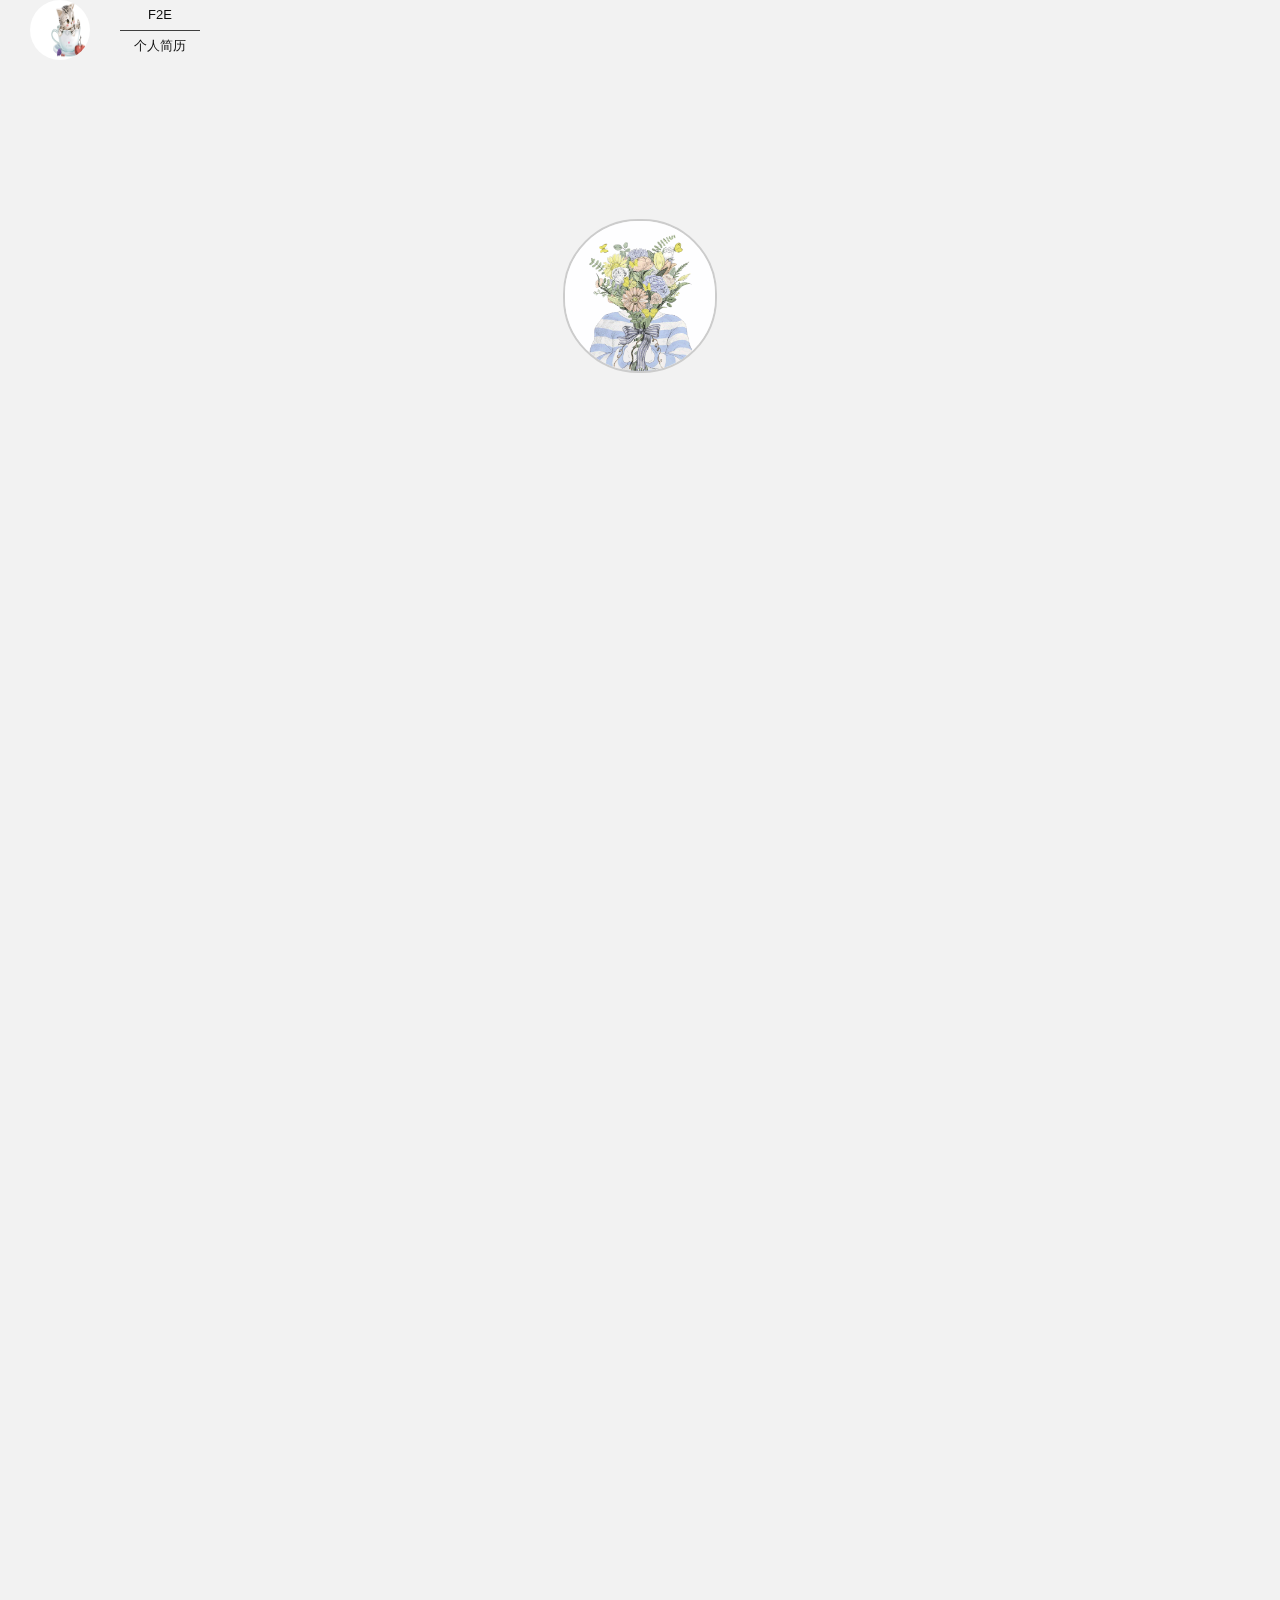
==== my.html @ 43b08438 "11" ====
<!doctype html>
<html>

	<head>
		<meta charset="utf-8" />
		<meta http-equiv="X-UA-Compatible" content="IE=edge" />
		<meta name="keywords" content="web前端，F2E，web前端个人简历，前端开发" />
		<meta name="description" content="赵柯宇的web前端工程师个人简历">
		<link rel="stylesheet" href="css/reset.css" />
		<link rel="stylesheet" href="css/jquery.fullPage.css" />
		<link rel="stylesheet" href="css/component.css" />
		<link rel="stylesheet" href="css/index.css" />
		<title>web前端工程师简历</title>
	</head>

	<body>
		<!-- header navigation -->
		<header>
			<div id="logo">
				<div id="header_img"><img src="image/21.jpg" alt="" /></div>
				<div id="header_p">
					<p id="header_p1">F2E</p>
					<p id="header_p2">个人简历</p>
				</div>
			</div>
		</header>
		<!-- header navigation end -->
		<!-- aside navigation -->
		<aside>
			<a href="#page1"><b>首页</b></a>
			<a href="#page2"><b>关于我</b></a>
			<a href="#page3"><b>专业技能</b></a>
			<a href="#page4"><b>我的经历</b></a>
			<a href="#page5"><b>我的作品</b></a>
			<a href="#page6"><b>联系我</b></a>
		</aside>
		<!-- aside navigation end -->
		<!-- home page -->
		<div id="dowebok">
			<!-- home -->
			<div class="section one">
				<div id="home">
					<div id="home_content">
						<div id="home_head">
							<div id="home_head_content">
								<img src="image/12.gif" id="home_photo1" alt="" />
								<img src="image/11.jpg" id="home_photo2" alt="" />
							</div>
						</div>
						<div id="home_info">
							<p id="home_info1">等风，等雨，等你，等一场春风得意马蹄疾。</p>
							<div id="home_info_box">
								<p id="home_info2">汪佳美</p>
								<p id="home_info3">23岁</p>
								<p id="home_info4">前端开发工程师</p>
								<p id="home_info5">18258217689@163.com</p>
							</div>
						</div>
					</div>
				</div>
			</div>
			<!-- home end -->
			<!-- about -->
			<div class="section two">
				<div id="about">
					<div id="about_content">
						<div class="title">
							<h1>关于我</h1>
						</div>
						<div id="about_list_content">
							<div class="about_list" id="about_list1">
								<div class="about_list_eg" id="about_en_edu">education</div>
								<div class="about_list_cn" id="about_cn_edu">学历
									<p>本科</p>
								</div>
							</div>
							<div class="about_list">
								<div class="about_list_eg" id="about_en_age">age</div>
								<div class="about_list_cn" id="about_cn_age">年龄
									<p>23岁</p>
								</div>
							</div>
							<div class="about_list">
								<div class="about_list_eg" id="about_en_loc">location</div>
								<div class="about_list_cn" id="about_cn_loc">坐标
									<p>杭州</p>
								</div>
							</div>
							<div class="about_list">
								<div class="about_list_eg" id="about_en_sta">status</div>
								<div class="about_list_cn" id="about_cn_sta">状态
									<p>离职</p>
								</div>
							</div>
						</div>
						<div id="about_info">
							<p id="info-yi">2016年江西理工毕业,热爱代码,热爱生活</p>
						</div>
					</div>
				</div>
			</div>
			<!-- about end -->
			<!-- skill -->
			<div class="section three">
				<div id="skill">
					<div id="skill_content">
						<div class="title">
							<h1>专业技能</h1>
						</div>
						<div id="skill_info"></div>
						<div id="skill_list">
							<div class="skill_list_content" id="skill_list1">
								<div class="skill_icon" id="skill_icon1"></div>
								<div class="skill_name">AngularJs</div>														
							</div>
							<div class="skill_list_content" id="skill_list2">
								<div class="skill_icon" id="skill_icon2"></div>
								<div class="skill_name">H5</div>																
							</div>
							<div class="skill_list_content" id="skill_list3">
								<div class="skill_icon" id="skill_icon3"></div>
								<div class="skill_name">CSS</div>																
							</div>
							<div class="skill_list_content" id="skill_list4">
								<div class="skill_icon" id="skill_icon4"></div>
								<div class="skill_name">JavaScript</div>																
							</div>
						</div>
					</div>
				</div>
			</div>
			<!-- skill end -->
			<!-- experience -->
			<div class="section four">
				<div id="exp">
					<div id="exp_content">
						<div class="title">
							<h1>我的经历</h1>
						</div>
						<div id="exp_info" class="exp_scale"></div>
						<div id="exp_list_slider">
							<div id="exp_list_slider_content" class="exp_scale">
								<div id="exp_list_content">
									<div class="exp_list">
										<div class="exp_list_left">
											<div id="exp_list_left1">
												<dl>
													<dt>壹零陆文化传播有限责任公司</dt>
													<dd class="exp_list_time">2014年3月~2014年9月</dd>
													<dd>网络部（实习）</dd>
													<dd>负责网站后台维护，微博、微信等新媒体创意撰写，营销和推广</dd>
													<dd>负责百度PPC后台调整</dd>
													<dd>获得
														<a href="#" class="md-trigger" data-modal="modal-1">最佳新人奖</a>
													</dd>
													<dd>同期工作之余开始
														<a href="#" class="md-trigger" data-modal="modal-2">系统性的自学web前端各项技术</a>
													</dd>
												</dl>
											</div>
										</div>
									</div>
									<div class="exp_list">
										<div class="exp_list_left">
											<div id="exp_list_left2">
												<dl>
													<dt>四川卓煌企业管理有限公司</dt>
													<dd class="exp_list_time">2014年9月~2015年7月</dd>
													<dd>管理部</dd>
													<dd>负责网站后台维护及几个企业公司的官网开发</dd>
													<dd>负责百度竞价操作及seo优化</dd>
													<dd>同期工作之余提升自己原生JS的编码能力</dd>
												</dl>
											</div>
										</div>
									</div>
									<div class="exp_list">
										<div class="exp_list_left">
											<div id="exp_list_left3">
												<dl>
													<dt>成都兰途网络科技有限公司</dt>
													<dd class="exp_list_time">2015年7月~现在</dd>
													<dd>前端技术部</dd>
													<dd>负责快速构建高质量移动app页面</dd>
													<dd>用less预编译css，gulp进行自动化构建</dd>
													<dd>使用原生JS+angularJS进行前端开发</dd>
													<dd>使用git svn进行版本控制，Phonegap/Cordova进行app打包</dd>
												</dl>
											</div>
										</div>
									</div>
								</div>
								<div id="exp_list_to">
									<div id="exp_list_toleft"><img src="image/exp_list_toleft.png" /></div>
									<div id="exp_list_toright"><img src="image/exp_list_toright.png" /></div>
								</div>
							</div>
							<div id="exp_timeline" class="exp_scale">
								<div>
									<a href="#" title="2014年3月~2014年9月"></a>
									<a href="#" title="2014年9月~2015年7月"></a>
									<a href="#" title="2015年7月~现在"></a>
								</div>
							</div>
						</div>
					</div>
				</div>
			</div>
			<!-- experience end -->
			<!-- demo -->
			<div class="section five">
				<div id="demo">
					<div id="demo_content">
						<div class="title">
							<h1>我的作品</h1>
						</div>
						<div id="demo_content_list">
							<ul class="demo_box">
								<li class="demo_scale">
									<div class="demo_box_content">
										<div class="demo_box_hover">
											<p class="demo_box_title">DEMO:DOM编程艺术</p>
											<span class="demo_box_hover_icon">
                                        <a href="demo/js原生demo/index.html" target="_blank" class="demo_box_link">
                                            <img src="image/demo-link.png" alt="" />
                                        </a>
                                    </span>
										</div>
										<img src="image/demo_box1.jpg" alt="" class="demo_box_bg" />
									</div>
								</li>
								<li class="demo_scale">
									<div class="demo_box_content">
										<div class="demo_box_hover">
											<p class="demo_box_title">乾程企业</p>
											<span class="demo_box_hover_icon">
										<a href="http://www.sctyqc.cn/index.html" target="_blank" class="demo_box_link">
											<img src="image/demo-link.png" alt="" />
										</a>
									</span>
										</div>
										<img src="image/demo_box2.jpg" alt="" class="demo_box_bg" />
									</div>
								</li>
								<li class="demo_scale">
									<div class="demo_box_content">
										<div class="demo_box_hover">
											<p class="demo_box_title">卓煌企业</p>
											<span class="demo_box_hover_icon">
                                    	<a href="http://www.sczhuohuang.com" target="_blank" class="demo_box_link">
											<img src="image/demo-link.png" alt="" />
                                        </a>
                                    </span>
										</div>
										<img src="image/demo_box3.jpg" alt="" class="demo_box_bg" />
									</div>
								</li>
								<li class="demo_scale">
									<div class="demo_box_content">
										<div class="demo_box_hover">
											<p class="demo_box_title">兰途科技</p>
											<span class="demo_box_hover_icon">
                                    	<a href="http://www.lantunet.com" target="_blank" class="demo_box_link">
											<img src="image/demo-link.png" alt="" />
                                        </a>
                                    </span>
										</div>
										<img src="image/demo_box4.jpg" alt="" class="demo_box_bg" />
									</div>
								</li>
							</ul>
						</div>
					</div>
				</div>
			</div>
			<!-- demo end -->
			<!-- contact -->
			<div class="section six">
				<div id="contact">
					<div id="contact_content">
						<div class="title">
							<h1>联系我</h1>
						</div>
						<div class="container-yi">

							<div class="container-Er">
								<span>phone</span>
								<p id="phone-yi">18258217689</p>
							</div>

							<div class="container-San">
								<span>QQ</span>
								<p id="qq-yi">1427711392</p>
							</div>

							<div class="container-Si">
								<span>Weixin</span>
								<p>
									<img src="image/wei.png">
								</p>
							</div>

						</div>
					</div>
				</div>
			</div>
			<!-- contact end -->
		</div>
	</body>
	<script src="js/jquery-1.11.2.min.js"></script>
	<script src="js/jquery.easing.min.js"></script>
	<script src="js/jquery.fullPage.min.js"></script>
	<script src="js/classie.js"></script>
	<script src="js/cssParser.js"></script>
	<script src="js/modalEffects.js"></script>
	<script src="js/index.js"></script>

</html>
---- css/component.css ----
/* General styles for the modal */

/* 
Styles for the html/body for special modal where we want 3d effects
Note that we need a container wrapping all content on the page for the 
perspective effects (not including the modals and the overlay).
*/
.md-perspective,
.md-perspective body {
	height: 100%;
	overflow: hidden;
}

.md-perspective body  {
	background: #222;
	-webkit-perspective: 600px;
	-moz-perspective: 600px;
	perspective: 600px;
}

.container {
	background: #e74c3c;
	min-height: 100%;
}

.md-modal {
	position: fixed;
	top: 50%;
	left: 50%;
	width: 50%;
	max-width: 630px;
	min-width: 320px;
	height: auto;
	z-index: 2000;
	visibility: hidden;
	-webkit-backface-visibility: hidden;
	-moz-backface-visibility: hidden;
	backface-visibility: hidden;
	-webkit-transform: translateX(-50%) translateY(-50%);
	-moz-transform: translateX(-50%) translateY(-50%);
	-ms-transform: translateX(-50%) translateY(-50%);
	transform: translateX(-50%) translateY(-50%);
}

.md-show {
	visibility: visible;
}

.md-overlay {
	position: fixed;
	width: 100%;
	height: 100%;
	visibility: hidden;
	top: 0;
	left: 0;
	z-index: 1000;
	opacity: 0;
	background: rgba(161,175,201,0.8);
	-webkit-transition: all 0.3s;
	-moz-transition: all 0.3s;
	transition: all 0.3s;
}

.md-show ~ .md-overlay {
	opacity: 1;
	visibility: visible;
}

/* Content styles */
.md-content {
	color: #fff;
	background: #d6ecf0;
	position: relative;
	border-radius: 3px;
	margin: 0 auto;
}

.md-content h3 {
	margin: 0;
	padding: 0.4em;
	text-align: center;
	font-size: 2.4em;
	font-weight: 300;
	opacity: 0.8;
	background: rgba(0,0,0,0.1);
	border-radius: 3px 3px 0 0;
}

.md-content > div {
	padding: 15px 40px 30px;
	margin: 0;
	font-weight: 300;
	font-size: 1.15em;
}

.md-content > div p {
	margin: 0;
	padding: 10px 0;
}

.md-content > div ul {
	margin: 0;
	padding: 0 0 30px 20px;
}

.md-content > div ul li {
	padding: 5px 0;
}

.md-content button {
	display: block;
	margin: 0 auto;
	font-size: 0.8em;
}

/* Individual modal styles with animations/transitions */

/* Effect 1: Fade in and scale up */
.md-effect-1 .md-content {
	-webkit-transform: scale(0.7);
	-moz-transform: scale(0.7);
	-ms-transform: scale(0.7);
	transform: scale(0.7);
	opacity: 0;
	-webkit-transition: all 0.3s;
	-moz-transition: all 0.3s;
	transition: all 0.3s;
}

.md-show.md-effect-1 .md-content {
	-webkit-transform: scale(1);
	-moz-transform: scale(1);
	-ms-transform: scale(1);
	transform: scale(1);
	opacity: 1;
}

/* Effect 2: Slide from the right */
.md-effect-2 .md-content {
	-webkit-transform: translateX(20%);
	-moz-transform: translateX(20%);
	-ms-transform: translateX(20%);
	transform: translateX(20%);
	opacity: 0;
	-webkit-transition: all 0.3s cubic-bezier(0.25, 0.5, 0.5, 0.9);
	-moz-transition: all 0.3s cubic-bezier(0.25, 0.5, 0.5, 0.9);
	transition: all 0.3s cubic-bezier(0.25, 0.5, 0.5, 0.9);
}

.md-show.md-effect-2 .md-content {
	-webkit-transform: translateX(0);
	-moz-transform: translateX(0);
	-ms-transform: translateX(0);
	transform: translateX(0);
	opacity: 1;
}

/* Effect 3: Slide from the bottom */
.md-effect-3 .md-content {
	-webkit-transform: translateY(20%);
	-moz-transform: translateY(20%);
	-ms-transform: translateY(20%);
	transform: translateY(20%);
	opacity: 0;
	-webkit-transition: all 0.3s;
	-moz-transition: all 0.3s;
	transition: all 0.3s;
}

.md-show.md-effect-3 .md-content {
	-webkit-transform: translateY(0);
	-moz-transform: translateY(0);
	-ms-transform: translateY(0);
	transform: translateY(0);
	opacity: 1;
}

/* Effect 4: Newspaper */
.md-effect-4 .md-content {
	-webkit-transform: scale(0) rotate(720deg);
	-moz-transform: scale(0) rotate(720deg);
	-ms-transform: scale(0) rotate(720deg);
	transform: scale(0) rotate(720deg);
	opacity: 0;
}

.md-show.md-effect-4 ~ .md-overlay,
.md-effect-4 .md-content {
	-webkit-transition: all 0.5s;
	-moz-transition: all 0.5s;
	transition: all 0.5s;
}

.md-show.md-effect-4 .md-content {
	-webkit-transform: scale(1) rotate(0deg);
	-moz-transform: scale(1) rotate(0deg);
	-ms-transform: scale(1) rotate(0deg);
	transform: scale(1) rotate(0deg);
	opacity: 1;
}

/* Effect 5: fall */
.md-effect-5.md-modal {
	-webkit-perspective: 1300px;
	-moz-perspective: 1300px;
	perspective: 1300px;
}

.md-effect-5 .md-content {
	-webkit-transform-style: preserve-3d;
	-moz-transform-style: preserve-3d;
	transform-style: preserve-3d;
	-webkit-transform: translateZ(600px) rotateX(20deg); 
	-moz-transform: translateZ(600px) rotateX(20deg); 
	-ms-transform: translateZ(600px) rotateX(20deg); 
	transform: translateZ(600px) rotateX(20deg); 
	opacity: 0;
}

.md-show.md-effect-5 .md-content {
	-webkit-transition: all 0.3s ease-in;
	-moz-transition: all 0.3s ease-in;
	transition: all 0.3s ease-in;
	-webkit-transform: translateZ(0px) rotateX(0deg);
	-moz-transform: translateZ(0px) rotateX(0deg);
	-ms-transform: translateZ(0px) rotateX(0deg);
	transform: translateZ(0px) rotateX(0deg); 
	opacity: 1;
}

/* Effect 6: side fall */
.md-effect-6.md-modal {
	-webkit-perspective: 1300px;
	-moz-perspective: 1300px;
	perspective: 1300px;
}

.md-effect-6 .md-content {
	-webkit-transform-style: preserve-3d;
	-moz-transform-style: preserve-3d;
	transform-style: preserve-3d;
	-webkit-transform: translate(30%) translateZ(600px) rotate(10deg); 
	-moz-transform: translate(30%) translateZ(600px) rotate(10deg);
	-ms-transform: translate(30%) translateZ(600px) rotate(10deg);
	transform: translate(30%) translateZ(600px) rotate(10deg); 
	opacity: 0;
}

.md-show.md-effect-6 .md-content {
	-webkit-transition: all 0.3s ease-in;
	-moz-transition: all 0.3s ease-in;
	transition: all 0.3s ease-in;
	-webkit-transform: translate(0%) translateZ(0) rotate(0deg);
	-moz-transform: translate(0%) translateZ(0) rotate(0deg);
	-ms-transform: translate(0%) translateZ(0) rotate(0deg);
	transform: translate(0%) translateZ(0) rotate(0deg);
	opacity: 1;
}

/* Effect 7:  slide and stick to top */
.md-effect-7{
	top: 0;
	-webkit-transform: translateX(-50%);
	-moz-transform: translateX(-50%);
	-ms-transform: translateX(-50%);
	transform: translateX(-50%);
}

.md-effect-7 .md-content {
	-webkit-transform: translateY(-200%);
	-moz-transform: translateY(-200%);
	-ms-transform: translateY(-200%);
	transform: translateY(-200%);
	-webkit-transition: all .3s;
	-moz-transition: all .3s;
	transition: all .3s;
	opacity: 0;
}

.md-show.md-effect-7 .md-content {
	-webkit-transform: translateY(0%);
	-moz-transform: translateY(0%);
	-ms-transform: translateY(0%);
	transform: translateY(0%);
	border-radius: 0 0 3px 3px;
	opacity: 1;
}

/* Effect 8: 3D flip horizontal */
.md-effect-8.md-modal {
	-webkit-perspective: 1300px;
	-moz-perspective: 1300px;
	perspective: 1300px;
}

.md-effect-8 .md-content {
	-webkit-transform-style: preserve-3d;
	-moz-transform-style: preserve-3d;
	transform-style: preserve-3d;
	-webkit-transform: rotateY(-70deg);
	-moz-transform: rotateY(-70deg);
	-ms-transform: rotateY(-70deg);
	transform: rotateY(-70deg);
	-webkit-transition: all 0.3s;
	-moz-transition: all 0.3s;
	transition: all 0.3s;
	opacity: 0;
}

.md-show.md-effect-8 .md-content {
	-webkit-transform: rotateY(0deg);
	-moz-transform: rotateY(0deg);
	-ms-transform: rotateY(0deg);
	transform: rotateY(0deg);
	opacity: 1;
}

/* Effect 9: 3D flip vertical */
.md-effect-9.md-modal {
	-webkit-perspective: 1300px;
	-moz-perspective: 1300px;
	perspective: 1300px;
}

.md-effect-9 .md-content {
	-webkit-transform-style: preserve-3d;
	-moz-transform-style: preserve-3d;
	transform-style: preserve-3d;
	-webkit-transform: rotateX(-70deg);
	-moz-transform: rotateX(-70deg);
	-ms-transform: rotateX(-70deg);
	transform: rotateX(-70deg);
	-webkit-transition: all 0.3s;
	-moz-transition: all 0.3s;
	transition: all 0.3s;
	opacity: 0;
}

.md-show.md-effect-9 .md-content {
	-webkit-transform: rotateX(0deg);
	-moz-transform: rotateX(0deg);
	-ms-transform: rotateX(0deg);
	transform: rotateX(0deg);
	opacity: 1;
}

/* Effect 10: 3D sign */
.md-effect-10.md-modal {
	-webkit-perspective: 1300px;
	-moz-perspective: 1300px;
	perspective: 1300px;
}

.md-effect-10 .md-content {
	-webkit-transform-style: preserve-3d;
	-moz-transform-style: preserve-3d;
	transform-style: preserve-3d;
	-webkit-transform: rotateX(-60deg);
	-moz-transform: rotateX(-60deg);
	-ms-transform: rotateX(-60deg);
	transform: rotateX(-60deg);
	-webkit-transform-origin: 50% 0;
	-moz-transform-origin: 50% 0;
	transform-origin: 50% 0;
	opacity: 0;
	-webkit-transition: all 0.3s;
	-moz-transition: all 0.3s;
	transition: all 0.3s;
}

.md-show.md-effect-10 .md-content {
	-webkit-transform: rotateX(0deg);
	-moz-transform: rotateX(0deg);
	-ms-transform: rotateX(0deg);
	transform: rotateX(0deg);
	opacity: 1;
}

/* Effect 11: Super scaled */
.md-effect-11 .md-content {
	-webkit-transform: scale(2);
	-moz-transform: scale(2);
	-ms-transform: scale(2);
	transform: scale(2);
	opacity: 0;
	-webkit-transition: all 0.3s;
	-moz-transition: all 0.3s;
	transition: all 0.3s;
}

.md-show.md-effect-11 .md-content {
	-webkit-transform: scale(1);
	-moz-transform: scale(1);
	-ms-transform: scale(1);
	transform: scale(1);
	opacity: 1;
}

/* Effect 12:  Just me */
.md-effect-12 .md-content {
	-webkit-transform: scale(0.8);
	-moz-transform: scale(0.8);
	-ms-transform: scale(0.8);
	transform: scale(0.8);
	opacity: 0;
	-webkit-transition: all 0.3s;
	-moz-transition: all 0.3s;
	transition: all 0.3s;
}

.md-show.md-effect-12 ~ .md-overlay {
	background: #e74c3c;
} 

.md-effect-12 .md-content h3,
.md-effect-12 .md-content {
	background: transparent;
}

.md-show.md-effect-12 .md-content {
	-webkit-transform: scale(1);
	-moz-transform: scale(1);
	-ms-transform: scale(1);
	transform: scale(1);
	opacity: 1;
}

/* Effect 13: 3D slit */
.md-effect-13.md-modal {
	-webkit-perspective: 1300px;
	-moz-perspective: 1300px;
	perspective: 1300px;
}

.md-effect-13 .md-content {
	-webkit-transform-style: preserve-3d;
	-moz-transform-style: preserve-3d;
	transform-style: preserve-3d;
	-webkit-transform: translateZ(-3000px) rotateY(90deg);
	-moz-transform: translateZ(-3000px) rotateY(90deg);
	-ms-transform: translateZ(-3000px) rotateY(90deg);
	transform: translateZ(-3000px) rotateY(90deg);
	opacity: 0;
}

.md-show.md-effect-13 .md-content {
	-webkit-animation: slit .7s forwards ease-out;
	-moz-animation: slit .7s forwards ease-out;
	animation: slit .7s forwards ease-out;
}

@-webkit-keyframes slit {
	50% { -webkit-transform: translateZ(-250px) rotateY(89deg); opacity: .5; -webkit-animation-timing-function: ease-out;}
	100% { -webkit-transform: translateZ(0) rotateY(0deg); opacity: 1; }
}

@-moz-keyframes slit {
	50% { -moz-transform: translateZ(-250px) rotateY(89deg); opacity: .5; -moz-animation-timing-function: ease-out;}
	100% { -moz-transform: translateZ(0) rotateY(0deg); opacity: 1; }
}

@keyframes slit {
	50% { transform: translateZ(-250px) rotateY(89deg); opacity: 1; animation-timing-function: ease-in;}
	100% { transform: translateZ(0) rotateY(0deg); opacity: 1; }
}

/* Effect 14:  3D Rotate from bottom */
.md-effect-14.md-modal {
	-webkit-perspective: 1300px;
	-moz-perspective: 1300px;
	perspective: 1300px;
}

.md-effect-14 .md-content {
	-webkit-transform-style: preserve-3d;
	-moz-transform-style: preserve-3d;
	transform-style: preserve-3d;
	-webkit-transform: translateY(100%) rotateX(90deg);
	-moz-transform: translateY(100%) rotateX(90deg);
	-ms-transform: translateY(100%) rotateX(90deg);
	transform: translateY(100%) rotateX(90deg);
	-webkit-transform-origin: 0 100%;
	-moz-transform-origin: 0 100%;
	transform-origin: 0 100%;
	opacity: 0;
	-webkit-transition: all 0.3s ease-out;
	-moz-transition: all 0.3s ease-out;
	transition: all 0.3s ease-out;
}

.md-show.md-effect-14 .md-content {
	-webkit-transform: translateY(0%) rotateX(0deg);
	-moz-transform: translateY(0%) rotateX(0deg);
	-ms-transform: translateY(0%) rotateX(0deg);
	transform: translateY(0%) rotateX(0deg);
	opacity: 1;
}

/* Effect 15:  3D Rotate in from left */
.md-effect-15.md-modal {
	-webkit-perspective: 1300px;
	-moz-perspective: 1300px;
	perspective: 1300px;
}

.md-effect-15 .md-content {
	-webkit-transform-style: preserve-3d;
	-moz-transform-style: preserve-3d;
	transform-style: preserve-3d;
	-webkit-transform: translateZ(100px) translateX(-30%) rotateY(90deg);
	-moz-transform: translateZ(100px) translateX(-30%) rotateY(90deg);
	-ms-transform: translateZ(100px) translateX(-30%) rotateY(90deg);
	transform: translateZ(100px) translateX(-30%) rotateY(90deg);
	-webkit-transform-origin: 0 100%;
	-moz-transform-origin: 0 100%;
	transform-origin: 0 100%;
	opacity: 0;
	-webkit-transition: all 0.3s;
	-moz-transition: all 0.3s;
	transition: all 0.3s;
}

.md-show.md-effect-15 .md-content {
	-webkit-transform: translateZ(0px) translateX(0%) rotateY(0deg);
	-moz-transform: translateZ(0px) translateX(0%) rotateY(0deg);
	-ms-transform: translateZ(0px) translateX(0%) rotateY(0deg);
	transform: translateZ(0px) translateX(0%) rotateY(0deg);
	opacity: 1;
}

/* Effect 16:  Blur */
.md-show.md-effect-16 ~ .md-overlay {
	background: rgba(161,175,201,0.5);
}

.md-show.md-effect-16 ~ .container {
	-webkit-filter: blur(3px);
	-moz-filter: blur(3px);
	filter: blur(3px);
}

.md-effect-16 .md-content {
	-webkit-transform: translateY(-5%);
	-moz-transform: translateY(-5%);
	-ms-transform: translateY(-5%);
	transform: translateY(-5%);
	opacity: 0;
}

.md-show.md-effect-16 ~ .container,
.md-effect-16 .md-content {
	-webkit-transition: all 0.3s;
	-moz-transition: all 0.3s;
	transition: all 0.3s;
}

.md-show.md-effect-16 .md-content {
	-webkit-transform: translateY(0);
	-moz-transform: translateY(0);
	-ms-transform: translateY(0);
	transform: translateY(0);
	opacity: 1;
}

/* Effect 17:  Slide in from bottom with perspective on container */
.md-show.md-effect-17 ~ .container {
	height: 100%;
	overflow: hidden;
	-webkit-transition: -webkit-transform 0.3s;
	-moz-transition: -moz-transform 0.3s;
	transition: transform 0.3s;
}	

.md-show.md-effect-17 ~ .container,
.md-show.md-effect-17 ~ .md-overlay  {
	-webkit-transform: rotateX(-2deg);
	-moz-transform: rotateX(-2deg);
	-ms-transform: rotateX(-2deg);
	transform: rotateX(-2deg);
	-webkit-transform-origin: 50% 0%;
	-moz-transform-origin: 50% 0%;
	transform-origin: 50% 0%;
	-webkit-transform-style: preserve-3d;
	-moz-transform-style: preserve-3d;
	transform-style: preserve-3d;
}

.md-effect-17 .md-content {
	opacity: 0;
	-webkit-transform: translateY(200%);
	-moz-transform: translateY(200%);
	-ms-transform: translateY(200%);
	transform: translateY(200%);
}

.md-show.md-effect-17 .md-content {
	-webkit-transform: translateY(0);
	-moz-transform: translateY(0);
	-ms-transform: translateY(0);
	transform: translateY(0);
	opacity: 1;
	-webkit-transition: all 0.3s 0.2s;
	-moz-transition: all 0.3s 0.2s;
	transition: all 0.3s 0.2s;
}

/* Effect 18:  Slide from right with perspective on container */
.md-show.md-effect-18 ~ .container {
	height: 100%;
	overflow: hidden;
}

.md-show.md-effect-18 ~ .md-overlay {
	background: rgba(143,27,15,0.8);
	-webkit-transition: all 0.5s;
	-moz-transition: all 0.5s;
	transition: all 0.5s;
}

.md-show.md-effect-18 ~ .container,
.md-show.md-effect-18 ~ .md-overlay {
	-webkit-transform-style: preserve-3d;
	-webkit-transform-origin: 0% 50%;
	-webkit-animation: rotateRightSideFirst 0.5s forwards ease-in;
	-moz-transform-style: preserve-3d;
	-moz-transform-origin: 0% 50%;
	-moz-animation: rotateRightSideFirst 0.5s forwards ease-in;
	transform-style: preserve-3d;
	transform-origin: 0% 50%;
	animation: rotateRightSideFirst 0.5s forwards ease-in;
}

@-webkit-keyframes rotateRightSideFirst {
	50% { -webkit-transform: translateZ(-50px) rotateY(5deg); -webkit-animation-timing-function: ease-out; }
	100% { -webkit-transform: translateZ(-200px); }
}

@-moz-keyframes rotateRightSideFirst {
	50% { -moz-transform: translateZ(-50px) rotateY(5deg); -moz-animation-timing-function: ease-out; }
	100% { -moz-transform: translateZ(-200px); }
}

@keyframes rotateRightSideFirst {
	50% { transform: translateZ(-50px) rotateY(5deg); animation-timing-function: ease-out; }
	100% { transform: translateZ(-200px); }
}

.md-effect-18 .md-content {
	-webkit-transform: translateX(200%);
	-moz-transform: translateX(200%);
	-ms-transform: translateX(200%);
	transform: translateX(200%);
	opacity: 0;
}

.md-show.md-effect-18 .md-content {
	-webkit-transform: translateX(0);
	-moz-transform: translateX(0);
	-ms-transform: translateX(0);
	transform: translateX(0);
	opacity: 1;
	-webkit-transition: all 0.5s 0.1s;
	-moz-transition: all 0.5s 0.1s;
	transition: all 0.5s 0.1s;
}

/* Effect 19:  Slip in from the top with perspective on container */
.md-show.md-effect-19 ~ .container {
	height: 100%;
	overflow: hidden;
}

.md-show.md-effect-19 ~ .md-overlay {
	-webkit-transition: all 0.5s;
	-moz-transition: all 0.5s;
	transition: all 0.5s;
}

.md-show.md-effect-19 ~ .container,
.md-show.md-effect-19 ~ .md-overlay {
	-webkit-transform-style: preserve-3d;
	-webkit-transform-origin: 50% 100%;
	-webkit-animation: OpenTop 0.5s forwards ease-in;
	-moz-transform-style: preserve-3d;
	-moz-transform-origin: 50% 100%;
	-moz-animation: OpenTop 0.5s forwards ease-in;
	transform-style: preserve-3d;
	transform-origin: 50% 100%;
	animation: OpenTop 0.5s forwards ease-in;
}

@-webkit-keyframes OpenTop {
	50% { 
		-webkit-transform: rotateX(10deg); 
		-webkit-animation-timing-function: ease-out; 
	}
}

@-moz-keyframes OpenTop {
	50% { 
		-moz-transform: rotateX(10deg); 
		-moz-animation-timing-function: ease-out; 
	}
}

@keyframes OpenTop {
	50% { 
		transform: rotateX(10deg); 
		animation-timing-function: ease-out; 
	}
}

.md-effect-19 .md-content {
	-webkit-transform: translateY(-200%);
	-moz-transform: translateY(-200%);
	-ms-transform: translateY(-200%);
	transform: translateY(-200%);
	opacity: 0;
}

.md-show.md-effect-19 .md-content {
	-webkit-transform: translateY(0);
	-moz-transform: translateY(0);
	-ms-transform: translateY(0);
	transform: translateY(0);
	opacity: 1;
	-webkit-transition: all 0.5s 0.1s;
	-moz-transition: all 0.5s 0.1s;
	transition: all 0.5s 0.1s;
}

@media screen and (max-width: 32em) {
	body { font-size: 75%; }
}
---- css/index.css ----
@charset "utf-8";

/* global */
body {
	height: 100%;	
	position: relative;
	font: 18px/1.5 'Helvetica Neue',Helvetica,Arial,sans-serif;
	background: #f2f2f2;
}
a {
	text-decoration: none;
	color: #000;
}
h1 {
	width: 150px;
	margin: 0 auto;
	font-size: 32px;
	font-weight: bold;
}
h2 {
	font-family: "allerbold";
	font-weight: bold;
	color: #f00;
	text-transform: uppercase;
	font-size: 14px;
}
h3{
	margin: 20px auto;
	text-align: center;
}
.title {
	text-align: center;
	margin-top: 100px;
	width: 100%;
	height: 60px;
}
.title_en {
	width: 0;
	margin: 3px auto;
	padding: 5px 0;
	border-top: 2px solid #f00;
}
.title_en h2 {
	display: none;
}
@media screen and (max-width:1366px){
body {
	font-size: 13px;
}
h1 {
	font-size: 24px;
}
h2 {
	font-size: 12px;
}
.title {
	margin-top: 60px;
}
}
/* header */
header {
	position: fixed;
	width: 100%;
	top: 0;
	left: 0;
	z-index: 100;
	opacity: 0;	
}
#header {
	position: fixed;
	width: 100%;
	top: 0;
	left: 0;
	height: 76px;
	z-index: 1;
	background: #999;
	box-shadow: 0 0 10px #ccc;
	-webkit-transition: all 5s ease;
	transition: all 5s ease;
}
#logo {
	float: left;
	margin: 5px 30px;
}
header img {
	width: 60px;
	height: 60px;
	border-radius: 30px;
	-webkit-transition: box-shadow 0.5s;
	transition: box-shadow 0.5s;
}
header img:hover {
	box-shadow: 0 0 15px #1FAEFF;
}
#header_img,
#header_p {
	float: left;
}
#header_p {
	margin-left: 15px;
	text-align: center;
	color: #000;
}
#header_p1 {
	margin: 0px 15px 5px;
	padding: 5px 15px;
	width: 50px;
	border-bottom: 1px solid #333;
}
#header_p2 {
	padding: 0 15px;
}

@media screen and (max-width:1366px){
#header {
	height: 60px;
}
#logo {
	margin: 0 30px;
}
nav {
	margin-top: 18px;
}
}
/* aside */
aside {
	position: fixed;
	right: 0;
	z-index: 1000;
	width: 50px;
	height: auto;
	display: none;
}
aside a {
	position: relative;
	display: block;
	margin: 10px 0;
	width: 20px;
	height: 20px;
	background: url(../image/aside_1.png) no-repeat center center;
	border-radius: 50%;
}

aside a.selected {
	background: url(../image/aside_2.png) no-repeat center center;
}

aside b {
	position: absolute;
	font-size: 9px;
	font-weight: normal;
	top: 0;
	line-height: 20px;
	display: none;
	right: 100%;
	width: 100px;
	padding-right: 5px;
	text-align: right;
}

/* common style of page */
#home,
#about,
#skill,
#exp,
#demo,
#contact {
	width: 100%;
	height: 100%;
	position: relative;
	overflow: hidden;
	background: url(../image/bg.jpg) no-repeat center top;
	background-size: 100% 100%;
}
#home_content,
#about_content,
#skill_content,
#exp_content,
#demo_content,
#contact_content {
	margin: 0 auto;
	width: 1000px;
	height: auto;
}
/* home */
#home{
	display: none;
}
@-webkit-keyframes zoom {
	0%{
		background-size: 130% 130%;	
	}
	100%{
		background-size: 100% 100%;
	}
}
@keyframes zoom {
	0%{
		background-size: 130% 130%;	
	}
	100%{
		background-size: 100% 100%;
	}
}
.home_zoom {
	-webkit-animation: zoom 2s ease-in-out;
	animation: zoom 2s ease-in-out;
}
#home_head {
	margin: 300px auto 30px;
	width: 200px;
	-webkit-transition: margin-top 2s ease-in-out;
	transition: margin-top 2s ease-in-out;
}
#home_head_content {
	margin: 0 auto;
	position: relative;
	width: 153.2px;
	height: 153.2px;
	cursor: pointer;
}
#home_head img {
	width: 150px;
	height: 150px;
	border: 2px #CCCCCC solid;
	border-radius: 75px;
	position: absolute;
	-webkit-transition: box-shadow 2s;
	transition: box-shadow 2s;
}
#home_head img:hover {
	box-shadow: 0px 0px 10px #FF0000;
}
img#home_photo2 {
	opacity: 0;
	z-index: 99;
}
#home_info_box {
	border-top: 2px solid #ccc;
	width: 0;
	margin: 15px auto;
}
#home_info1,
#home_info2,
#home_info3,
#home_info4,
#home_info5 {
	margin: 15px auto;
	display: none;
	width: 800px;
	text-align: center;
}
#home_info1 {
	font-size: 20px;
	font-weight: bold;
}
@media screen and (max-width:1366px){
#home_info1 {
	font-size: 16px;
}	
}
/* about */
#about_content {
	height: 510px;
}
#about_list_content {
	margin: 50px auto;
	width: 800px;
	height: 150px;
	padding: 20px 0;
	border-radius: 30px;
	background: #a0a0b4;	
}
.about_list {
	float: left;
	margin-left: 120px;
	cursor: pointer;
}
#about_list1 {
	margin-left: 60px;
}
.about_list:hover .about_list_eg {
	background: rgba(255,255,255,1);
	color: #702fa8;
	box-shadow: 0 0 0 8px rgba(255,255,255,0.3);
}
.about_list:hover .about_list_eg:before{
	-webkit-animation: l_to_r 1s forwards;
	-moz-animation: l_to_r 1s forwards;
	-o-animation: l_to_r 1s forwards;
	animation: l_to_r 1s forwards;
}
.about_list_eg {
	width: 80px;
	height: 80px;
	box-shadow: 0 0 0 4px rgba(255,255,255,1);
	border-radius: 50%;
	overflow: hidden;
	color: #fff;
	-webkit-transition: background 1s, color 1s, box-shadow 1s;
	transition: background 1s, color 1s, box-shadow 1s;
}
.about_list_eg:before {
	display: block;
	line-height: 130px;
	text-align: center;
}
#about_en_edu:before {
	content: url(../image/education.png);
}
#about_en_age:before {
	content: url(../image/age.png);
}
#about_en_loc:before {
	content: url(../image/location.png);
}
#about_en_sta:before {
	content: url(../image/status.png);
}
.about_list_cn {
	padding-top: 20px;
	line-height: 20px;
	position: relative;
	color: #fff;
}
.about_list_cn p {
	padding-top: 10px;
	text-align: right;
	font-size: 14px;
}
.about_list_cn p:before {
	display: block;
	content: "";
	position: absolute;
	background: #ccc;
	height: 2px;
	width: 90px;
	bottom: 25px;
	-webkit-transform: rotate(-30deg);
	transform: rotate(-30deg);
}
#about_info {
	clear: both;
	margin: 50% auto;
	height: 160px;
	width: 0;
	position: relative;
	overflow: hidden;
}
#about_info:before,
#about_info:after {
	position: absolute;
	width: 50px;
	height: 50px;
	content: "";
}
#about_info:before {
	top: 0;
	left: 0;
	border-top: 2px solid #5686D6;
	border-left: 2px solid #5686D6;
}
#about_info:after {
	bottom: 0;
	right: 0;
	border-right: 2px solid #5686D6;
	border-bottom: 2px solid #5686D6;
}
#about_info p {
	text-align: center;
	line-height: 40px;
	position: relative;
	bottom: -300px;
}
@-webkit-keyframes l_to_r {
	49% {
		-webkit-transform: translate(100%);
		transform: translate(100%);
	}
	50% {
		-webkit-transform: translate(-100%);
		transform: translate(-100%);
		opacity: 0;
	}
}
@-moz-keyframes l_to_r {
	49% {
		transform: translate(100%);
	}
	50% {
		transform: translate(-100%);
		opacity: 0;
	}
}
@-o-keyframes l_to_r {
	49% {
		transform: translate(100%);
	}
	50% {
		transform: translate(-100%);
		opacity: 0;
	}
}
@keyframes l_to_r {
	49% {
		transform: translate(100%);
	}
	50% {
		transform: translate(-100%);
		opacity: 0;
	}
}
@media screen and (max-width:1366px){
#about_list_content{
	margin: 40px auto;
	width: 700px;
}
#about_list1 {
	margin-left: 76px;
}
.about_list {
	margin-left: 76px;
}
#about_list_content {
	padding: 15px 0;
}
}
/* skill */
#skill_info {
	margin: 50px auto 0;
	width: 100%;
	line-height: 30px;
}
#skill_info p {
	text-align: center;
}
#skill_list {
	margin: 20px auto;
	width: 100%;
	font-size: 16px;
	height: 400px;
}
#skill_list ul {
	list-style: disc;
	list-style-position: inside;
}
.skill_list_content {
	float: left;
	margin: 0 8%;
	position: relative;
	height: 400px;
	visibility: hidden;
}
/*.skill_list_content b {*/
	/*position: absolute;*/
	/*top: 3%;*/
	/*left: -11%;*/
	/*width: 130%;*/
	/*height: 40%;*/
	/*background: #000;*/
	/*opacity: 0;*/
	/*-webkit-transition: opacity .2s ease-in-out;*/
	/*transition: opacity .2s ease-in-out;*/
	/*cursor: pointer;*/
/*}*/
/*.skill_list_content b:hover {*/
	/*opacity: 0.4;*/
/*}*/
.skill_icon {
    cursor: pointer;
    background-size: 100%;
	width: 90px;
	height: 100px;
	text-align: center;
	margin: 30px auto;
    webkit-transform: scale(1.0);
    transform: scale(1.0);
    transition : transform .25s;
}
.skill_icon:hover{
    webkit-transform: scale(1.2);
    transform: scale(1.2);
    transition : transform .25s;
}
#skill_icon1{
    background: url(../image/ng.png) no-repeat ;
}
#skill_icon2{
    background: url(../image/html.png) no-repeat ;
}
#skill_icon3{
    background: url(../image/css.png) no-repeat ;
}
#skill_icon4{
    background: url(../image/js.png) no-repeat ;
}
.skill_name {
	text-align: center;
	width: 100%;
	position: relative;
}
.skill_flag {
	margin: 20px auto;
	width: 20px;
	height: 20px;
	background: url(../image/skill_flag.png);
	-webkit-transition-duration: 1s;
	transition-duration: 1s;
}
.skill_flag_scale {
	-webkit-transform: rotate(180deg);
	transform: rotate(180deg);
}
.skill_int {
	position: absolute;
	top: 250px;
	width: 320px;
	left: -136px;
	font-size: 14px;
	line-height: 20px;
	display: none;
	border: 1px solid #ccc;
	border-radius: 10px;
	padding: 15px;
	background: #c8c8dc;
}
.skill_int li {
	font-size: 12px;
	padding-left: 15px;
}
@-webkit-keyframes skill_scale {
	0% {
		opacity: 0.1;
		-webkit-transform:scale(0.3);
		transform:scale(0.3);
	}
	100% {
		opacity: 1;
		-webkit-transform: scale(1);
		transform: scale(1);	
	}
}
@-moz-keyframes skill_scale {
	0% {
		opacity: 0.1;
		transform:scale(0.3);
	}
	100% {
		opacity: 1;
		transform: scale(1);	
	}
}
@-o-keyframes skill_scale {
	0% {
		opacity: 0.1;
		transform:scale(0.3);
	}
	100% {
		opacity: 1;
		transform: scale(1);	
	}
}
@keyframes skill_scale {
	0% {
		opacity: 0.1;
		transform:scale(0.3);
	}
	100% {
		opacity: 1;
		transform: scale(1);	
	}
}
.skill_scale {
	-webkit-animation: skill_scale 1s;
	-moz-animation: lskill_scale 1s;
	-o-animation: skill_scale 1s;
	animation: skill_scale 1s;
	visibility: visible;
}
/* experience */
#exp_info {
	margin: 40px auto 10px;
	width: 1000px;
	line-height: 30px;
}
#exp_info p {
	text-align: center;
}
#exp_list_slider {
	width: 1000px;
	overflow: hidden;
	margin: 0 auto;	
}
#exp_list_slider_content {
	position: relative;
}
#exp_list_slider_content:before {
	content: "";
	position: absolute;
	display: block;
	height: 20%;
	left: 5%;
	right: 5%;
	bottom: 0;
	box-shadow: 0 0 30px #333;
	border-radius: 100%;
}
#exp_list_to {
	display: none;
}
#exp_list_toleft,
#exp_list_toright {
	position: absolute;
	width: 60px;
	height: 60px;
	top: 42%;
	z-index: 100;
	cursor: pointer;
}
#exp_list_toleft {
	left: 2%;
}
#exp_list_toright {
	right: 2%;
}
#exp_list_content {
	width: 3000px;
	line-height: 30px;
	height: 320px;
	position: relative;	
	margin: 10px auto;
	border-bottom: 1px solid rgba(255,255,255,0.8);
}
#exp_list_content a {
	border-bottom: 1px dashed #666;
}
#exp_list_content a:hover {
	color: #f00;
	border-bottom-color: #f00;
}
.exp_list {
	float: left;
	width: 1000px;
	height: 320px;
	background: url(../image/exp_list_bg.jpg);
	box-shadow: 0px 0px 40px rgba(0, 0, 0, 0.1) inset;
}
.exp_list_left {
	width:533px;
}
.exp_list dl {
	margin-left: 140px;
	margin-top: 36px;
}
.exp_list_first{

}
.exp_list dt {
	font-size: 22px;
	margin-bottom: 30px;
}
.exp_list dd {
	position: relative;
	font-size: 14px;
}
.exp_list dd:before {
	position: absolute;
	left: -15px;
	top: 13px;
	content: "";
	width: 4px;
	height: 4px;
	background: #000;
	border-radius: 50%;
}
.exp_list_time {
	font-size: 12px !important;
	margin-top: -20px;
	color: #333;
}
.exp_list_time:before{
    position:static !important;
}
#exp_timeline {
	text-indent: -9999px;
	margin: 10px auto;
	width: 800px;
	background: url(../image/timeline.png) no-repeat center center;
}
#exp_timeline div {
	width: 390px;
	height: 50px;
	margin: 0 auto;
}
#exp_timeline a {
	display: block;
	float: left;
	text-align: center;
	margin: 10px 50px;
	width: 30px;
	height: 30px;
	cursor: pointer;
}
.exp_timeline_title{
	position:absolute;
	background:#fff;
	border:1px solid #333;
	border-radius:5px;
	line-height:20px;
	padding:0 5px;
	display:none;
}
.exp_scale {
	visibility: hidden;
}
/* modal */
.md-content img {
	display: block;
	margin: 0 auto 10px;
	max-width:550px;
}
.md-close {
	border: none;
	padding: 0.6em 1.2em;
	background: #a4e2c6;
	color: #fff;
	font-family: 'Lato', Calibri, Arial, sans-serif;
	font-size: 1em;
	letter-spacing: 1px;
	text-transform: uppercase;
	cursor: pointer;
	display: inline-block;
	margin: 3px 2px;
	border-radius: 2px;
}
.md-close:hover {
	background: #78A6B0;
}
.modal-learn {
	color: #75A2AE;
}
.modal-learn p {
	text-align: center;
}
.modal-learn li {
	list-style: circle;
}
.modal-example {
    color: #75A2AE;
}
.modal-example span{
    display: block;
    margin:0 auto;
    text-align: center;
}
.modal-example a {
    text-decoration: none;
    color: #2B7FB4;
}
.modal-example a:hover{
    color: #AE96EB;
    border-bottom: 1px solid #AE96EB;
}
@media screen and (max-width:1366px){
.exp_list {
	width: 900px;
	height: 300px;
	background: url(../image/exp_list_bg1.jpg);
}
#exp_list_content {
	height: 300px;
}
}
/* demo */
#demo_content_list {
	margin: 50px auto 20px;
	width: 1000px;
	height: 200px;
}
.demo_box li {
	z-index: 2;
	width: 200px;
	height: 150px;
	margin: 25px;
	float: left;
	position: relative;
	outline: 2px solid #efefef;  
	box-shadow: 0 1px 4px rgba(0, 0, 0, 0.27), 0 0 60px rgba(0, 0, 0, 0.1) inset;
	background: #fff;
}
.demo_box li:before {
	z-index: -2;
	position: absolute;
	width: 90%;
	height: 80%;
	content: "";
	left: 14px;
	bottom: 8px;
	background: transparent;
	-webkit-transform: skew(-12deg) rotate(-4deg);
	transform: skew(-12deg) rotate(-4deg);
	box-shadow: 0 8px 20px rgba(0, 0, 0, 0.6); 
}
.demo_box li:after {
	z-index: -1;
	position: absolute;
	width: 90%;
	height: 80%;
	content: "";
	right: 14px;
	bottom: 8px;
	background: transparent;
	-webkit-transform: skew(12deg) rotate(4deg);
	transform: skew(12deg) rotate(4deg);
	box-shadow: 0 8px 20px rgba(0, 0, 0, 0.6); 
}
.demo_box_bg {
	width: 200px;
	height: 150px;
}
.demo_box_content {
	position: relative;
	overflow: hidden;
	cursor: pointer;
}
.demo_box_hover {
	position: absolute;
	width: 100%;
	height: 100%;
	background: rgba(0, 0, 0, 0.1);
	-webkit-transition: background 2s;	
	transition: background 2s;	
}
.demo_box li:hover .demo_box_hover {
	background: rgba(238, 124, 123, 0.8);
}
.demo_box_title {
	text-align: center;
	padding: 30px 0;
	font-size: 20px;
	position: absolute;
	left: 0;
	right: 0;
	top: 0;
	-webkit-transform: translateY(-1000px);
	transform: translateY(-1000px);
	-webkit-transition-duration: .5s;
	transition-duration: .5s;
}
.demo_box li:hover .demo_box_title {
	-webkit-transform: translateY(0);
	transform: translateY(0);
}
.demo_box_hover_icon {
	position: absolute;
	top: 50%;
	left: 50%;
	margin: -28px;
}
.demo_box_hover_icon img {
	width: 56px;
	height: 56px;
}
.demo_box_link {
	border-radius: 50%;
	position: relative;
	top: 1000px;
	display: block;
	-webkit-transition: top .5s;
	transition: top .5s;
}
.demo_box li:hover .demo_box_link {
	top: 0;
}
#demo_info {
	clear: both;
	padding-top: 50px;
	border-top: 1px solid #f00;
	width: 950px;
  	margin: 0 auto;
}
#demo_info p {
	width: 800px;
	margin: 0 auto;
	text-align: center;
	line-height: 30px;
}
#demo_info p a {
	font-weight: bold;
}
#demo_info p a:hover {
	color: #f00;
}
.demo_scale {
	visibility: hidden;
}
/* contact */
#contact_head {
	margin: 40px auto 20px;
	width: 1000px;
	visibility: hidden;
}
#contact_head1,
#contact_head2 {
	text-align: center;
}
#contact_head1 {
	font-size: 24px;	
}
#contact_head2 {
	font-size: 30px;
	text-transform: uppercase;
}
#contact_head2 span:nth-child(1) {
	color: #f00;
}
#contact_head2 span:nth-child(2) {
	color: #3cf;
}
#contact_head2 span:nth-child(3) {
	color: #6c0;
}
#contact_head2 span:nth-child(4) {
	color:#f63;
}
#contact_info {
	margin: 10px auto;
	padding: 40px 0 20px;
	width: 1000px;
	text-align: center;
	position: relative;
	height: 130px;
}
#contact_info p{
	line-height: 30px;
}
#contact_info p:nth-child(n+4){
	font-weight:bold;
}
.contact_scale {
	visibility: hidden;
	line-height: 30px;
}
#contact_way {
	margin: 20px auto;
	width: 1000px;
}
#contact_form {
	display: none;
	text-align: center;
	padding-top: 80px;
	font-size: 14px;
}
#contact_form a {
	color: #3cf;
}
#contact_form a:hover {
	text-decoration:underline;
}
#contact textarea {
	display: block;
	margin: 0 auto;
	width: 246px;
	height: 80px;
	line-height: 16px;
	border: #35a5e5 1px solid;
	border-radius: 3px;
	outline: none;
	-webkit-transition: all 0.30s ease-in-out;
	transition: all 0.30s ease-in-out;
}
#contact_form textarea:focus {
	box-shadow: 0 0 5px rgba(81, 203, 238, 1);
}
#contact_submit {
	display: block;
	width: 254px;
	line-height: 30px;
	background: rgba(81, 203, 238, 1);
	color: #fff;
	border-radius: 3px;
	-webkit-transition: background linear 0.30s;
	transition: background linear 0.30s;
	text-align: center;
	margin: 10px auto 0; 
}
#contact_submit:hover {
	background: rgba(39, 154, 187, 1);
}
.contact_message {
	float: left;
	margin: 80px 450px;
	width: 100px;
	height: 100px;
	border-radius: 50%;
	background: #ccc;
	text-align: center;
	line-height: 100px;
}
#contact_message1 {
	cursor: pointer;
	transition: all 0.2s ease-in-out;
}
#contact_message1:hover {
	box-shadow: 0 0 10px #279ABB;
}
#contact_message2 {
	display: none;
}

@-webkit-keyframes fade_in {
	0%{
		opacity: 0.1;
	}
	100%{
		opacity: 1;
	}
}
@-moz-keyframes fade_in {
	0%{
		opacity: 0.1;
	}
	100%{
		opacity: 1;
	}
}
@-o-keyframes fade_in {
	0%{
		opacity: 0.1;
	}
	100%{
		opacity: 1;
	}
}
@keyframes fade_in {
	0%{
		opacity: 0.1;
	}
	100%{
		opacity: 1;
	}
}
.fade_in {
	-webkit-animation: fade_in 1s;
	-moz-animation: fade_in 1s;
	-o-animation: fade_in 1s;
	animation: fade_in 1s;
	visibility: visible;
}
@-webkit-keyframes b_to_t {
	0%{
		-webkit-transform: translateY(20px);
		transform: translateY(20px);	
		opacity: 0.1;
	}	
	100%{
		-webkit-transform: translateY(0);
		transform: translateY(0);
		opacity: 1;
	}
}
@-moz-keyframes b_to_t {
	0%{
		transform: translateY(20px);	
		opacity: 0.1;
	}	
	100%{
		transform: translateY(0);
		opacity: 1;
	}
}
@-o-keyframes b_to_t {
	0%{
		transform: translateY(20px);	
		opacity: 0.1;
	}	
	100%{
		transform: translateY(0);
		opacity: 1;
	}
}
@keyframes b_to_t {
	0%{
		transform: translateY(20px);	
		opacity: 0.1;
	}	
	100%{
		transform: translateY(0);
		opacity: 1;
	}
}
.b_to_t {
	-webkit-animation: b_to_t 1s;
	-moz-animation: b_to_t 1s;
	-o-animation: b_to_t 1s;
	animation: b_to_t 1s;
	visibility: visible;
}
.container-yi{
	position: absolute;
	top:40%;
	width:80%;
	left:10%;
	height:30%;
}

.container-Er,.container-San,.container-Si{
	width:20%;
	height:100%;
	float:left;
	margin-left: 10%;
	background-color:#fff ;
}

.container-Si img{
	width:80%;
	height:80%;
}

.container-Er,.container-San,.container-Si, span{
	color:#000000;
	text-align: center;
	font-size: 20px;
}

#phone-yi{
	text-align: center;
	margin-top: 50px;
}

#qq-yi{
	text-align: center;
	margin-top: 50px;
}

#info-yi{
	font-size:25px;
	font-weight: bold;
}
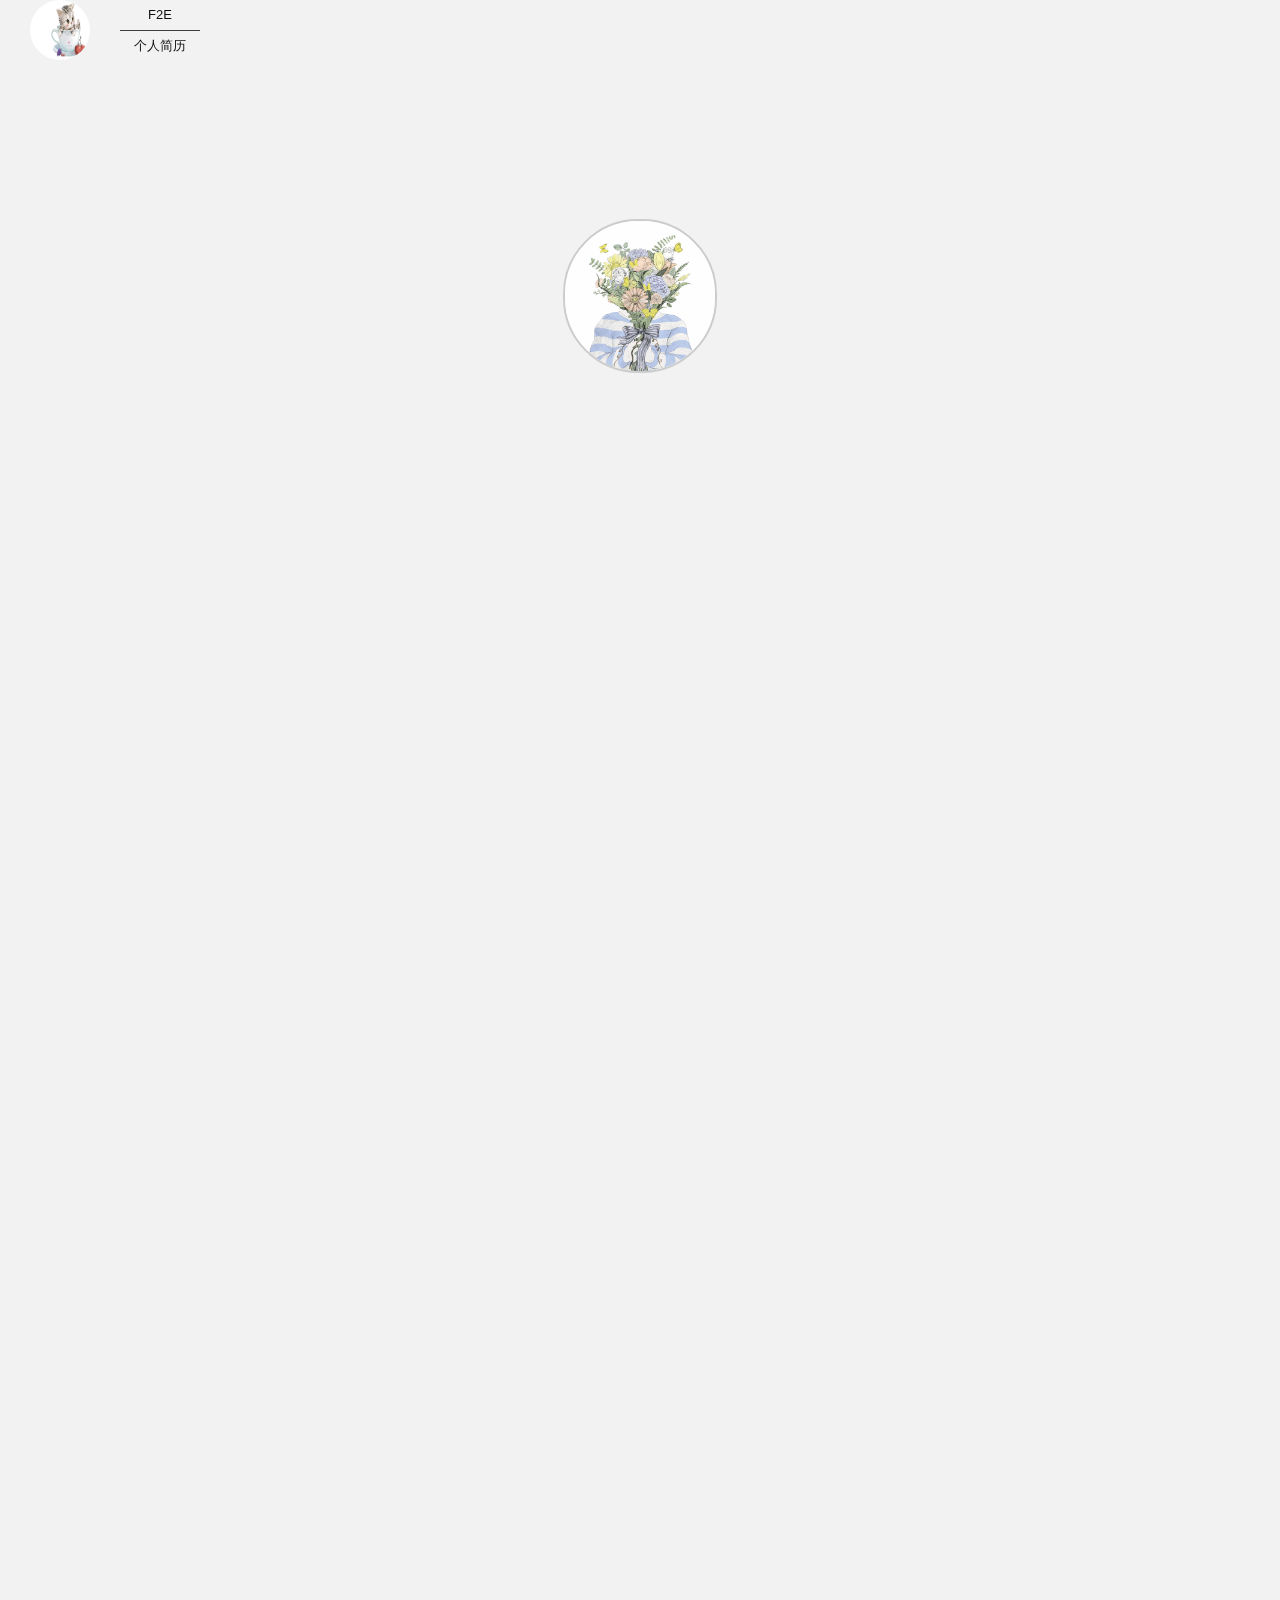
==== commit 1f08dc06: "1" ====
--- a/my.html
+++ b/my.html
@@ -31,7 +31,6 @@
 			<a href="#page2"><b>关于我</b></a>
 			<a href="#page3"><b>专业技能</b></a>
 			<a href="#page4"><b>我的经历</b></a>
-			<a href="#page5"><b>我的作品</b></a>
 			<a href="#page6"><b>联系我</b></a>
 		</aside>
 		<!-- aside navigation end -->
@@ -145,17 +144,9 @@
 										<div class="exp_list_left">
 											<div id="exp_list_left1">
 												<dl>
-													<dt>壹零陆文化传播有限责任公司</dt>
-													<dd class="exp_list_time">2014年3月~2014年9月</dd>
-													<dd>网络部（实习）</dd>
-													<dd>负责网站后台维护，微博、微信等新媒体创意撰写，营销和推广</dd>
-													<dd>负责百度PPC后台调整</dd>
-													<dd>获得
-														<a href="#" class="md-trigger" data-modal="modal-1">最佳新人奖</a>
-													</dd>
-													<dd>同期工作之余开始
-														<a href="#" class="md-trigger" data-modal="modal-2">系统性的自学web前端各项技术</a>
-													</dd>
+													<dt>江西理工大学应用科学学院</dt>
+													<dd class="exp_list_time">2016年7月毕业</dd>
+													<dd>通信工程专业</dd>
 												</dl>
 											</div>
 										</div>
@@ -164,12 +155,11 @@
 										<div class="exp_list_left">
 											<div id="exp_list_left2">
 												<dl>
-													<dt>四川卓煌企业管理有限公司</dt>
-													<dd class="exp_list_time">2014年9月~2015年7月</dd>
-													<dd>管理部</dd>
-													<dd>负责网站后台维护及几个企业公司的官网开发</dd>
-													<dd>负责百度竞价操作及seo优化</dd>
-													<dd>同期工作之余提升自己原生JS的编码能力</dd>
+													<dt>杭州中跃教育科技有限公司</dt>
+													<dd class="exp_list_time">2016年7月~2016年10月</dd>
+													<dd>前端</dd>
+													<dd>负责网站开发</dd>
+													<dd>同期工作之余提升自己使用插件编码能力</dd>
 												</dl>
 											</div>
 										</div>
@@ -178,13 +168,11 @@
 										<div class="exp_list_left">
 											<div id="exp_list_left3">
 												<dl>
-													<dt>成都兰途网络科技有限公司</dt>
-													<dd class="exp_list_time">2015年7月~现在</dd>
+													<dt>杭州图企网络科技有限公司</dt>
+													<dd class="exp_list_time">2015年11月~2016年5月</dd>
 													<dd>前端技术部</dd>
-													<dd>负责快速构建高质量移动app页面</dd>
-													<dd>用less预编译css，gulp进行自动化构建</dd>
-													<dd>使用原生JS+angularJS进行前端开发</dd>
-													<dd>使用git svn进行版本控制，Phonegap/Cordova进行app打包</dd>
+													<dd>负责快速构建高质量页面</dd>
+								                    <dd>熟练使用CSS,HTML</dd>
 												</dl>
 											</div>
 										</div>
@@ -208,71 +196,7 @@
 			</div>
 			<!-- experience end -->
 			<!-- demo -->
-			<div class="section five">
-				<div id="demo">
-					<div id="demo_content">
-						<div class="title">
-							<h1>我的作品</h1>
-						</div>
-						<div id="demo_content_list">
-							<ul class="demo_box">
-								<li class="demo_scale">
-									<div class="demo_box_content">
-										<div class="demo_box_hover">
-											<p class="demo_box_title">DEMO:DOM编程艺术</p>
-											<span class="demo_box_hover_icon">
-                                        <a href="demo/js原生demo/index.html" target="_blank" class="demo_box_link">
-                                            <img src="image/demo-link.png" alt="" />
-                                        </a>
-                                    </span>
-										</div>
-										<img src="image/demo_box1.jpg" alt="" class="demo_box_bg" />
-									</div>
-								</li>
-								<li class="demo_scale">
-									<div class="demo_box_content">
-										<div class="demo_box_hover">
-											<p class="demo_box_title">乾程企业</p>
-											<span class="demo_box_hover_icon">
-										<a href="http://www.sctyqc.cn/index.html" target="_blank" class="demo_box_link">
-											<img src="image/demo-link.png" alt="" />
-										</a>
-									</span>
-										</div>
-										<img src="image/demo_box2.jpg" alt="" class="demo_box_bg" />
-									</div>
-								</li>
-								<li class="demo_scale">
-									<div class="demo_box_content">
-										<div class="demo_box_hover">
-											<p class="demo_box_title">卓煌企业</p>
-											<span class="demo_box_hover_icon">
-                                    	<a href="http://www.sczhuohuang.com" target="_blank" class="demo_box_link">
-											<img src="image/demo-link.png" alt="" />
-                                        </a>
-                                    </span>
-										</div>
-										<img src="image/demo_box3.jpg" alt="" class="demo_box_bg" />
-									</div>
-								</li>
-								<li class="demo_scale">
-									<div class="demo_box_content">
-										<div class="demo_box_hover">
-											<p class="demo_box_title">兰途科技</p>
-											<span class="demo_box_hover_icon">
-                                    	<a href="http://www.lantunet.com" target="_blank" class="demo_box_link">
-											<img src="image/demo-link.png" alt="" />
-                                        </a>
-                                    </span>
-										</div>
-										<img src="image/demo_box4.jpg" alt="" class="demo_box_bg" />
-									</div>
-								</li>
-							</ul>
-						</div>
-					</div>
-				</div>
-			</div>
+			
 			<!-- demo end -->
 			<!-- contact -->
 			<div class="section six">
--- a/css/index.css
+++ b/css/index.css
@@ -894,6 +894,11 @@
 .demo_scale {
 	visibility: hidden;
 }
+.demo_scale img{
+	width:100%;
+	height:100%;
+}
+
 /* contact */
 #contact_head {
 	margin: 40px auto 20px;
